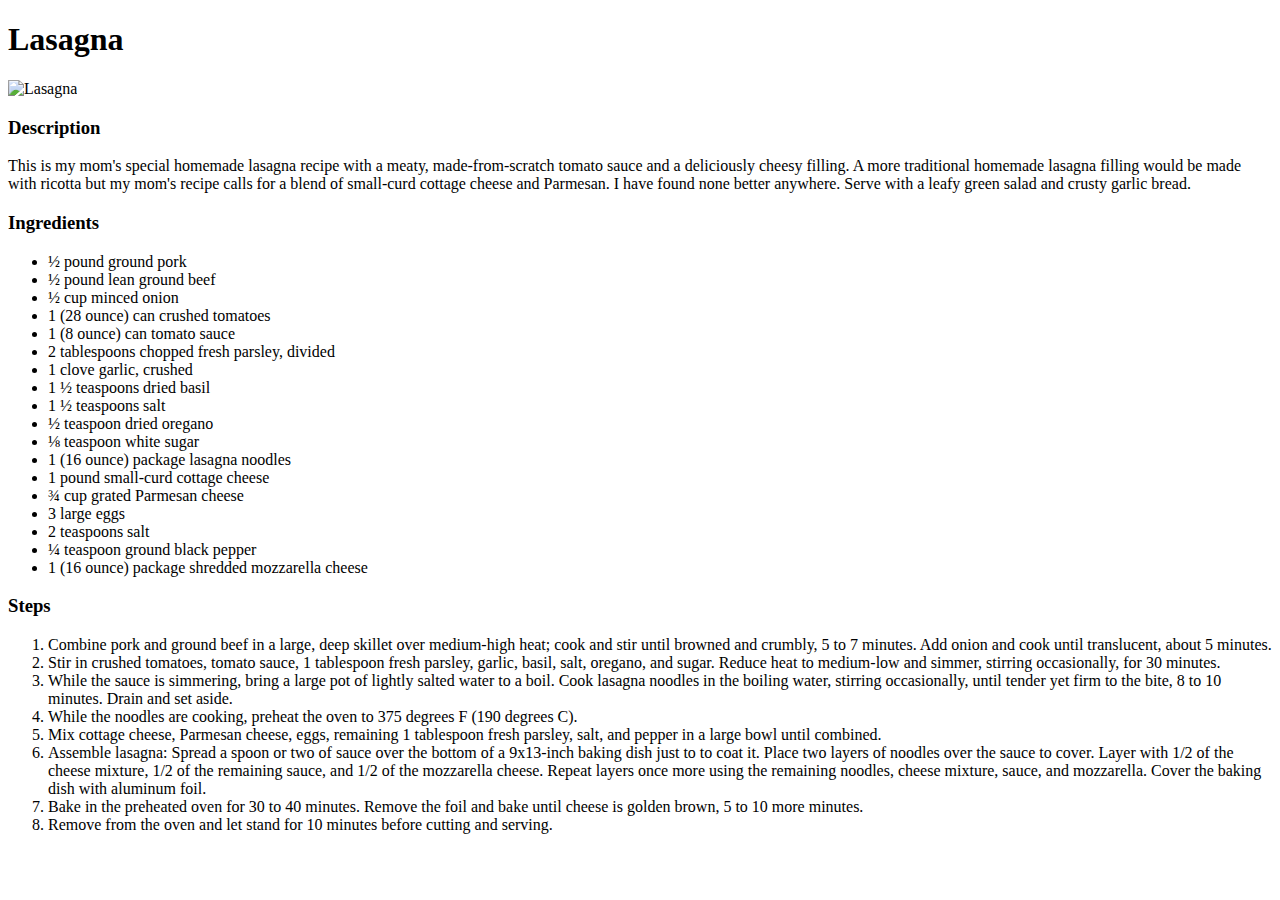
==== recipes/lasagna.html @ 4f8d4077 "Uploading all files" ====
<!DOCTYPE html>
<html lang="en">
<head>
    <meta charset="UTF-8">
    <meta name="viewport" content="width=device-width, initial-scale=1.0">
    <title>Odin Recipes</title>
</head>
<body>
    <h1>Lasagna</h1>
    
    <img src="https://imagesvc.meredithcorp.io/v3/mm/image?url=https%3A%2F%2Fstatic.onecms.io%2Fwp-content%2Fuploads%2Fsites%2F43%2F2022%2F10%2F31%2FHomemade-Lasagna-lutzflcat-1x1-1-2000.jpg&q=60&c=sc&orient=true&poi=auto&h=512" alt="Lasagna">
    
    <h3>Description</h3>
    <p>This is my mom's special homemade lasagna recipe with a meaty, made-from-scratch tomato sauce and a deliciously cheesy filling. A more traditional homemade lasagna filling would be made with ricotta but my mom's recipe calls for a blend of small-curd cottage cheese and Parmesan. I have found none better anywhere. Serve with a leafy green salad and crusty garlic bread.</p>
    
    <h3>Ingredients</h3>
    <ul>
        <li>½ pound ground pork</li>
        <li>½ pound lean ground beef</li>
        <li>½ cup minced onion</li>
        <li>1 (28 ounce) can crushed tomatoes</li>
        <li>1 (8 ounce) can tomato sauce</li>
        <li>2 tablespoons chopped fresh parsley, divided</li>
        <li>1 clove garlic, crushed</li>
        <li>1 ½ teaspoons dried basil</li>
        <li>1 ½ teaspoons salt</li>
        <li>½ teaspoon dried oregano</li>
        <li>⅛ teaspoon white sugar</li>
        <li>1 (16 ounce) package lasagna noodles</li>
        <li>1 pound small-curd cottage cheese</li>
        <li>¾ cup grated Parmesan cheese</li>
        <li>3 large eggs</li>
        <li>2 teaspoons salt</li>
        <li>¼ teaspoon ground black pepper</li>
        <li>1 (16 ounce) package shredded mozzarella cheese</li>
    </ul>
    
    <h3>Steps</h3>
    <ol>
        <li>Combine pork and ground beef in a large, deep skillet over medium-high heat; cook and stir until browned and crumbly, 5 to 7 minutes. Add onion and cook until translucent, about 5 minutes.</li>
        <li>Stir in crushed tomatoes, tomato sauce, 1 tablespoon fresh parsley, garlic, basil, salt, oregano, and sugar. Reduce heat to medium-low and simmer, stirring occasionally, for 30 minutes.</li>
        <li>While the sauce is simmering, bring a large pot of lightly salted water to a boil. Cook lasagna noodles in the boiling water, stirring occasionally, until tender yet firm to the bite, 8 to 10 minutes. Drain and set aside.</li>
        <li>While the noodles are cooking, preheat the oven to 375 degrees F (190 degrees C).</li>
        <li>Mix cottage cheese, Parmesan cheese, eggs, remaining 1 tablespoon fresh parsley, salt, and pepper in a large bowl until combined.</li>
        <li>Assemble lasagna: Spread a spoon or two of sauce over the bottom of a 9x13-inch baking dish just to to coat it. Place two layers of noodles over the sauce to cover. Layer with 1/2 of the cheese mixture, 1/2 of the remaining sauce, and 1/2 of the mozzarella cheese. Repeat layers once more using the remaining noodles, cheese mixture, sauce, and mozzarella. Cover the baking dish with aluminum foil.
        </li>
        <li>Bake in the preheated oven for 30 to 40 minutes. Remove the foil and bake until cheese is golden brown, 5 to 10 more minutes.</li>
        <li>Remove from the oven and let stand for 10 minutes before cutting and serving.</li>
    </ol>
</body>
</html>
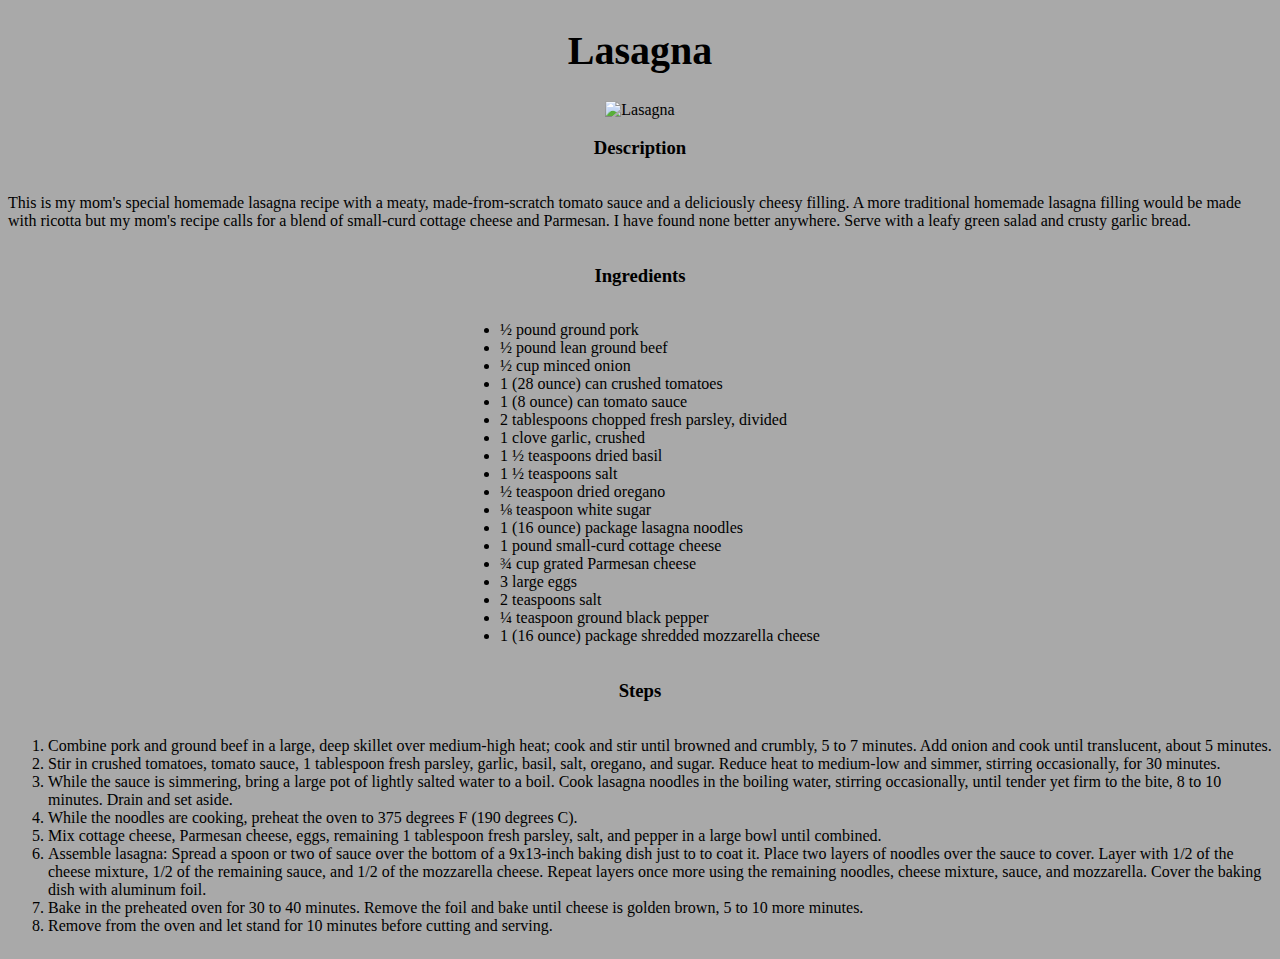
==== commit 9415a45b: "updated all html pages using css" ====
--- a/recipes/lasagna.html
+++ b/recipes/lasagna.html
@@ -4,48 +4,51 @@
     <meta charset="UTF-8">
     <meta name="viewport" content="width=device-width, initial-scale=1.0">
     <title>Odin Recipes</title>
+    <link rel="stylesheet" href="../style.css">
 </head>
 <body>
     <h1>Lasagna</h1>
     
-    <img src="https://imagesvc.meredithcorp.io/v3/mm/image?url=https%3A%2F%2Fstatic.onecms.io%2Fwp-content%2Fuploads%2Fsites%2F43%2F2022%2F10%2F31%2FHomemade-Lasagna-lutzflcat-1x1-1-2000.jpg&q=60&c=sc&orient=true&poi=auto&h=512" alt="Lasagna">
-    
-    <h3>Description</h3>
-    <p>This is my mom's special homemade lasagna recipe with a meaty, made-from-scratch tomato sauce and a deliciously cheesy filling. A more traditional homemade lasagna filling would be made with ricotta but my mom's recipe calls for a blend of small-curd cottage cheese and Parmesan. I have found none better anywhere. Serve with a leafy green salad and crusty garlic bread.</p>
-    
-    <h3>Ingredients</h3>
-    <ul>
-        <li>½ pound ground pork</li>
-        <li>½ pound lean ground beef</li>
-        <li>½ cup minced onion</li>
-        <li>1 (28 ounce) can crushed tomatoes</li>
-        <li>1 (8 ounce) can tomato sauce</li>
-        <li>2 tablespoons chopped fresh parsley, divided</li>
-        <li>1 clove garlic, crushed</li>
-        <li>1 ½ teaspoons dried basil</li>
-        <li>1 ½ teaspoons salt</li>
-        <li>½ teaspoon dried oregano</li>
-        <li>⅛ teaspoon white sugar</li>
-        <li>1 (16 ounce) package lasagna noodles</li>
-        <li>1 pound small-curd cottage cheese</li>
-        <li>¾ cup grated Parmesan cheese</li>
-        <li>3 large eggs</li>
-        <li>2 teaspoons salt</li>
-        <li>¼ teaspoon ground black pepper</li>
-        <li>1 (16 ounce) package shredded mozzarella cheese</li>
-    </ul>
-    
-    <h3>Steps</h3>
-    <ol>
-        <li>Combine pork and ground beef in a large, deep skillet over medium-high heat; cook and stir until browned and crumbly, 5 to 7 minutes. Add onion and cook until translucent, about 5 minutes.</li>
-        <li>Stir in crushed tomatoes, tomato sauce, 1 tablespoon fresh parsley, garlic, basil, salt, oregano, and sugar. Reduce heat to medium-low and simmer, stirring occasionally, for 30 minutes.</li>
-        <li>While the sauce is simmering, bring a large pot of lightly salted water to a boil. Cook lasagna noodles in the boiling water, stirring occasionally, until tender yet firm to the bite, 8 to 10 minutes. Drain and set aside.</li>
-        <li>While the noodles are cooking, preheat the oven to 375 degrees F (190 degrees C).</li>
-        <li>Mix cottage cheese, Parmesan cheese, eggs, remaining 1 tablespoon fresh parsley, salt, and pepper in a large bowl until combined.</li>
-        <li>Assemble lasagna: Spread a spoon or two of sauce over the bottom of a 9x13-inch baking dish just to to coat it. Place two layers of noodles over the sauce to cover. Layer with 1/2 of the cheese mixture, 1/2 of the remaining sauce, and 1/2 of the mozzarella cheese. Repeat layers once more using the remaining noodles, cheese mixture, sauce, and mozzarella. Cover the baking dish with aluminum foil.
-        </li>
-        <li>Bake in the preheated oven for 30 to 40 minutes. Remove the foil and bake until cheese is golden brown, 5 to 10 more minutes.</li>
-        <li>Remove from the oven and let stand for 10 minutes before cutting and serving.</li>
-    </ol>
+    <div class="container">
+        <img src="https://imagesvc.meredithcorp.io/v3/mm/image?url=https%3A%2F%2Fstatic.onecms.io%2Fwp-content%2Fuploads%2Fsites%2F43%2F2022%2F10%2F31%2FHomemade-Lasagna-lutzflcat-1x1-1-2000.jpg&q=60&c=sc&orient=true&poi=auto&h=512" alt="Lasagna">
+        
+        <h3>Description</h3>
+        <p>This is my mom's special homemade lasagna recipe with a meaty, made-from-scratch tomato sauce and a deliciously cheesy filling. A more traditional homemade lasagna filling would be made with ricotta but my mom's recipe calls for a blend of small-curd cottage cheese and Parmesan. I have found none better anywhere. Serve with a leafy green salad and crusty garlic bread.</p>
+        
+        <h3>Ingredients</h3>
+        <ul>
+            <li>½ pound ground pork</li>
+            <li>½ pound lean ground beef</li>
+            <li>½ cup minced onion</li>
+            <li>1 (28 ounce) can crushed tomatoes</li>
+            <li>1 (8 ounce) can tomato sauce</li>
+            <li>2 tablespoons chopped fresh parsley, divided</li>
+            <li>1 clove garlic, crushed</li>
+            <li>1 ½ teaspoons dried basil</li>
+            <li>1 ½ teaspoons salt</li>
+            <li>½ teaspoon dried oregano</li>
+            <li>⅛ teaspoon white sugar</li>
+            <li>1 (16 ounce) package lasagna noodles</li>
+            <li>1 pound small-curd cottage cheese</li>
+            <li>¾ cup grated Parmesan cheese</li>
+            <li>3 large eggs</li>
+            <li>2 teaspoons salt</li>
+            <li>¼ teaspoon ground black pepper</li>
+            <li>1 (16 ounce) package shredded mozzarella cheese</li>
+        </ul>
+        
+        <h3>Steps</h3>
+        <ol>
+            <li>Combine pork and ground beef in a large, deep skillet over medium-high heat; cook and stir until browned and crumbly, 5 to 7 minutes. Add onion and cook until translucent, about 5 minutes.</li>
+            <li>Stir in crushed tomatoes, tomato sauce, 1 tablespoon fresh parsley, garlic, basil, salt, oregano, and sugar. Reduce heat to medium-low and simmer, stirring occasionally, for 30 minutes.</li>
+            <li>While the sauce is simmering, bring a large pot of lightly salted water to a boil. Cook lasagna noodles in the boiling water, stirring occasionally, until tender yet firm to the bite, 8 to 10 minutes. Drain and set aside.</li>
+            <li>While the noodles are cooking, preheat the oven to 375 degrees F (190 degrees C).</li>
+            <li>Mix cottage cheese, Parmesan cheese, eggs, remaining 1 tablespoon fresh parsley, salt, and pepper in a large bowl until combined.</li>
+            <li>Assemble lasagna: Spread a spoon or two of sauce over the bottom of a 9x13-inch baking dish just to to coat it. Place two layers of noodles over the sauce to cover. Layer with 1/2 of the cheese mixture, 1/2 of the remaining sauce, and 1/2 of the mozzarella cheese. Repeat layers once more using the remaining noodles, cheese mixture, sauce, and mozzarella. Cover the baking dish with aluminum foil.
+            </li>
+            <li>Bake in the preheated oven for 30 to 40 minutes. Remove the foil and bake until cheese is golden brown, 5 to 10 more minutes.</li>
+            <li>Remove from the oven and let stand for 10 minutes before cutting and serving.</li>
+        </ol>
+    </div>
 </body>
 </html>--- a/style.css
+++ b/style.css
@@ -0,0 +1,17 @@
+*{
+    background-color: rgb(169, 169, 169);
+}
+.container {
+    display: flex;
+    flex-direction: column;
+    align-items: center;
+}
+h1{
+    text-align: center;
+    font-size: 40px;
+}
+a{
+    margin: 10px;
+    color: black;
+    font-size: 20px;
+}